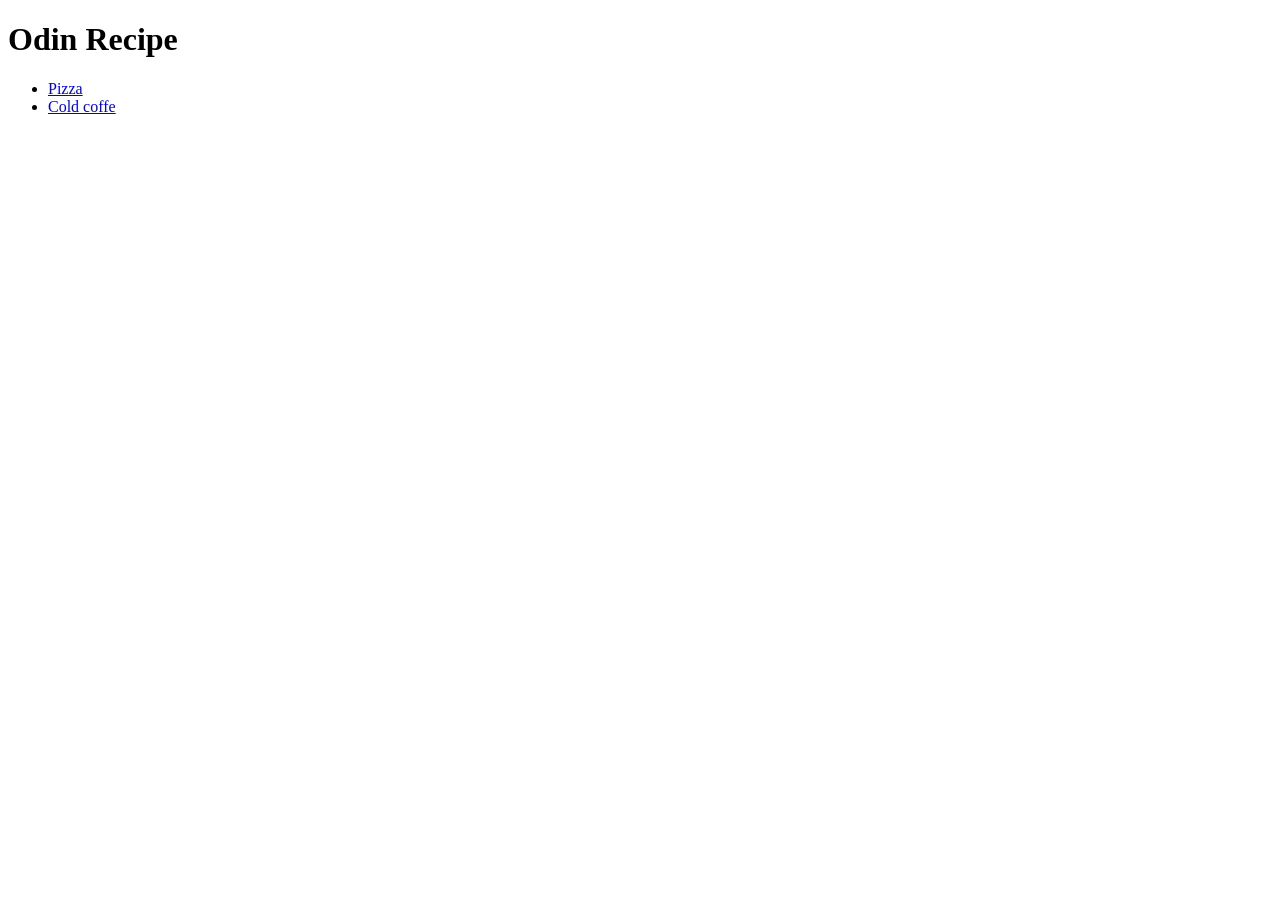
==== index.html @ 7c807a43 "Add pizza and cold coffee recipe html files" ====
<!DOCTYPE html>
<html lang="en">

<head>

    <meta charset="UTF8">
    <title>Odin recipe</title>
</head>

<body>
    <h1>Odin Recipe</h1>


    <ul>
        <li><a href="./recipes/pizza.html">Pizza</a>
        </li>
        <li><a href="./recipes/cold-coffe.html">Cold coffe</a>
        </li>

    </ul>


</body>

</html>
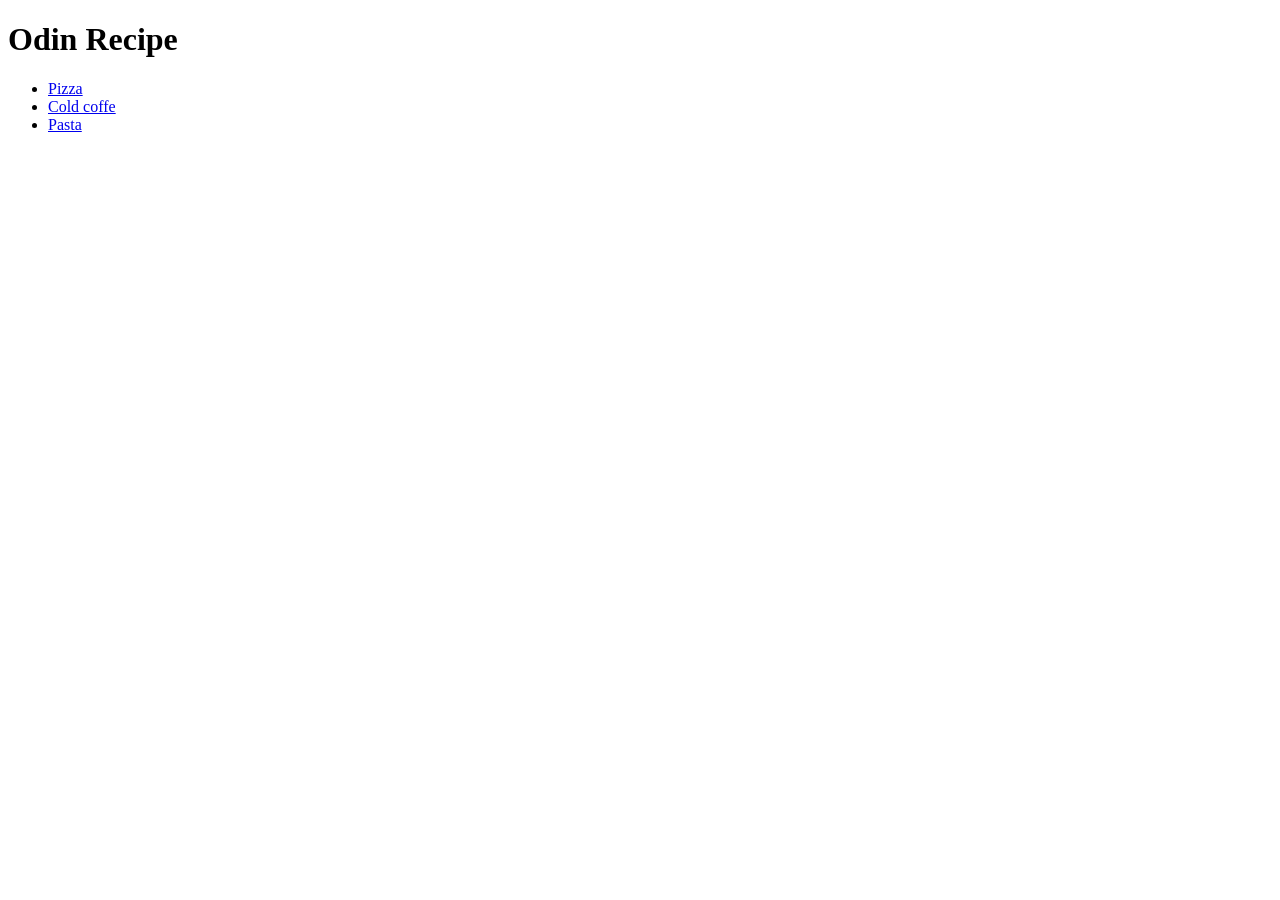
==== commit e612c87f: "Add cold coffee steps and pasta recipe" ====
--- a/index.html
+++ b/index.html
@@ -16,7 +16,7 @@
         </li>
         <li><a href="./recipes/cold-coffe.html">Cold coffe</a>
         </li>
-
+       <li><a href="./recipes/pasta.html">Pasta</a></li>
     </ul>
 
 
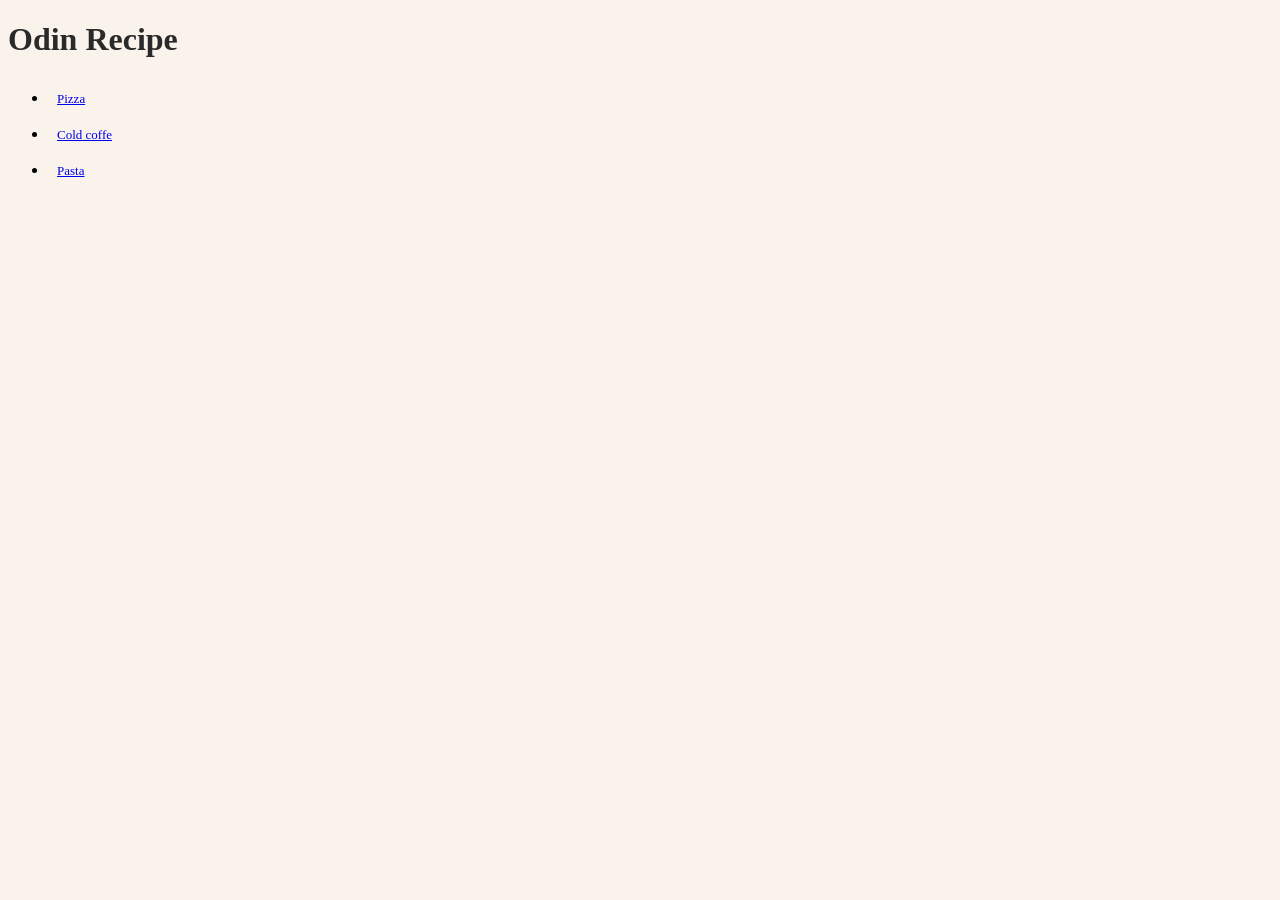
==== commit 20f9077c: "Add css changes" ====
--- a/index.html
+++ b/index.html
@@ -5,6 +5,7 @@
 
     <meta charset="UTF8">
     <title>Odin recipe</title>
+    <link rel="stylesheet" href="style.css">
 </head>
 
 <body>
--- a/style.css
+++ b/style.css
@@ -0,0 +1,18 @@
+body{
+    background-color: rgb(249, 243, 235);
+   font-family: Georgia, 'Times New Roman', Times, serif;
+}
+a{
+    font-size: 13px;
+    font-weight: 300;
+    margin-bottom: 10px;
+}
+li{
+    padding:9px;
+}
+h1,h3,strong{
+    color: rgb(43, 42, 42);
+}
+img{
+    border-radius: 20px;
+}
